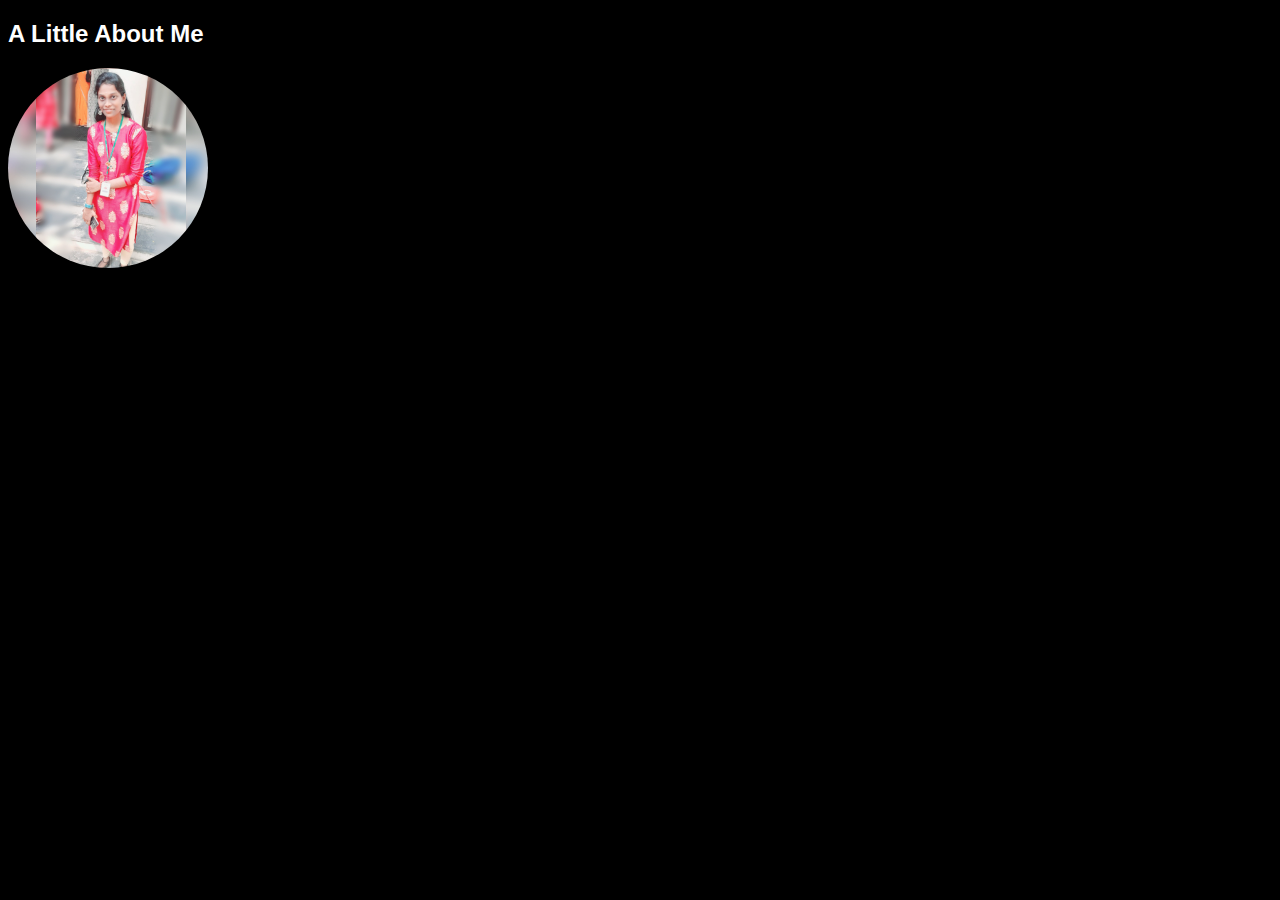
==== ashwi.html @ 584ba0c0 "intial update" ====
<!DOCTYPE html>
<html>
<head>
<meta name="viewport" content="width=device-width, initial-scale=1">
<style>
img {
  border-radius: 50%;
}
h2{
  font-family: "Comic Sans MS", cursive, sans-serif;
  color:white;
}
</style>
</head>
<body bgcolor="black">
<div class="container">
<h2>A Little About Me</h2></div>
<img src="ash.jpeg" alt="ash" style="width:200px">
</body>
</html>
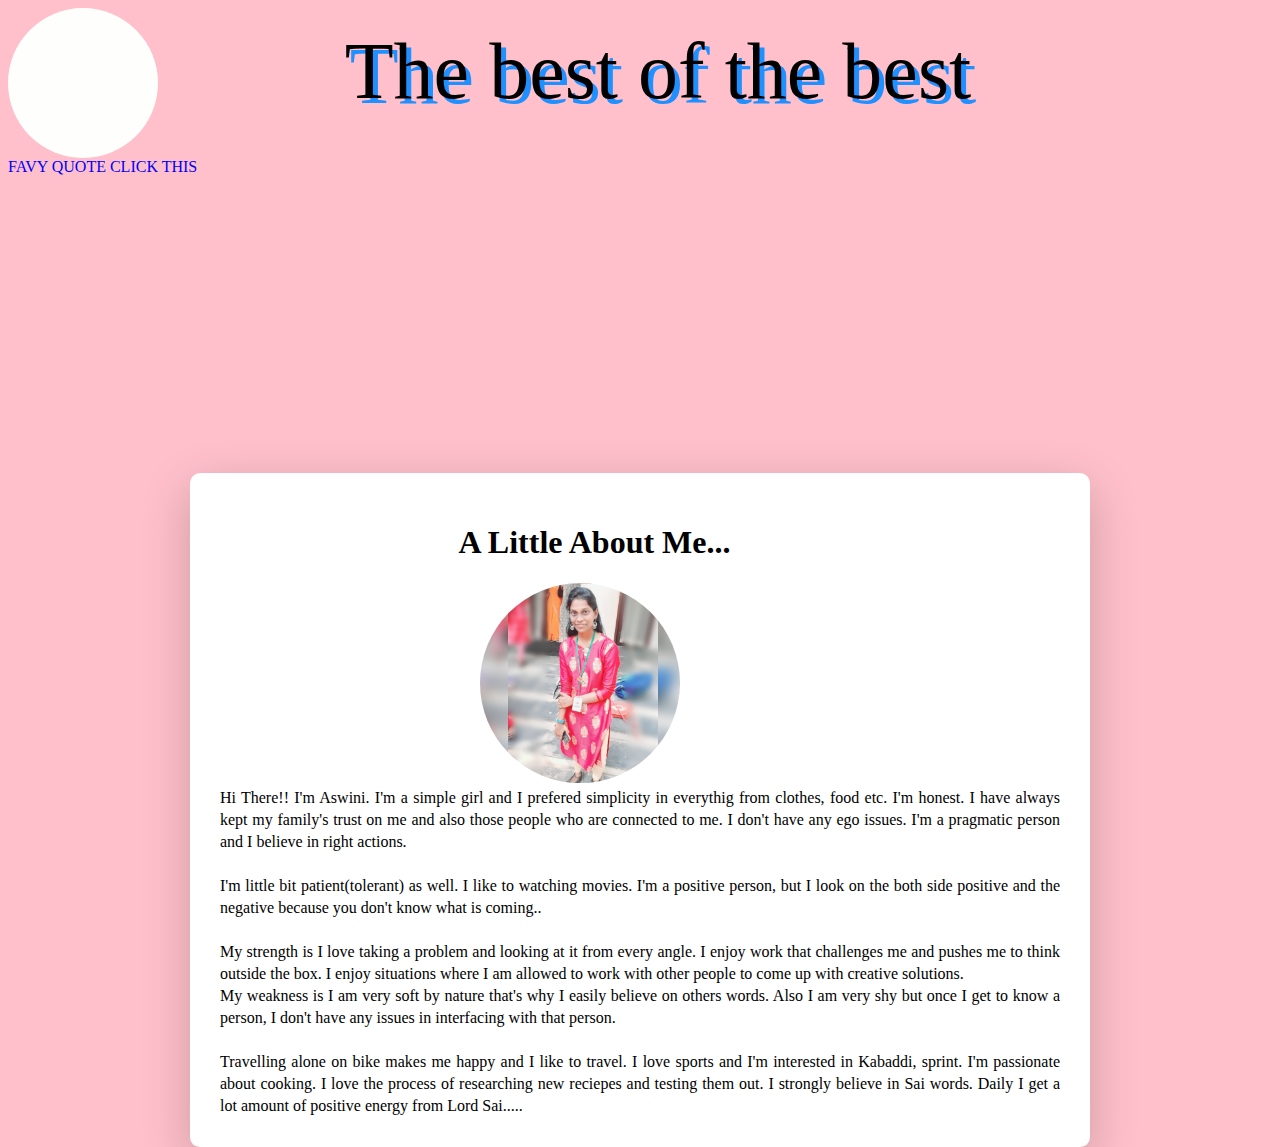
==== commit e8fa680f: "initial update" ====
--- a/ashwi.html
+++ b/ashwi.html
@@ -3,18 +3,105 @@
 <head>
 <meta name="viewport" content="width=device-width, initial-scale=1">
 <style>
-img {
-  border-radius: 50%;
-}
 h2{
   font-family: "Comic Sans MS", cursive, sans-serif;
   color:white;
 }
+p
+{
+font-family:Comic Sans MS;
+font-weight:40;
+margin:0;
+padding:0;
+text-align:justify;
+line-height:22px;
+}
+.dropdown {
+  
+  display: inline-block;
+  color:blue;
+  font-weight:50;
+  text-align:right;
+}
+
+.dropdown-content {
+  display: none;
+  position: absolute;
+  background-color: #f9f9f9;
+  min-width: 160px;
+  box-shadow: 0px 8px 16px 0px rgba(0,0,0,0.2);
+  padding: 12px 16px;
+  z-index: 1;
+  
+}
+
+.dropdown:hover .dropdown-content {
+  display: block;
+  
+}
+.container
+{
+position:absolute;
+top:90%;
+left:50%;
+transform:translate(-50%,-50%);
+width:900px;
+padding:30px;
+background:#fff;
+box-sizing:border-box;
+border-radius:10px;
+box-shadow:0 15px 50px rgba(0,0,0,.2);
+}
+.circle
+{
+width:200px;
+height:200px;
+border-radius:50%;
+float:left;
+shape-outside:circle();
+margin:30px 60px 30px 0;
+}
 </style>
 </head>
-<body bgcolor="black">
+<body bgcolor="pink">
+<div style="width:150px;height:150px;float:left;">
+<img src="ash.gif" style="width:150px;height:150px;border-radius:50%;"/>
+</div>
+<div style="width:1000px;height:150px;margin-left:150px;">
+<br/>
+<div style="text-align:center;font-size:80px;font-family:Comic Sans MS;text-shadow:5px 5px dodgerblue">
+The best of the best
+</div>
+</div>
+<div class="dropdown">
+  <span>FAVY QUOTE CLICK THIS</span>
+  <div class="dropdown-content">
+  <p>"TRAVEL SOLO MEANS GETTING TO KNOW THE REAL YOU!!!!!!!!"</p>
+  </div>
+</div>
 <div class="container">
-<h2>A Little About Me</h2></div>
-<img src="ash.jpeg" alt="ash" style="width:200px">
+<div class="circle"></div>
+<h1>A Little About Me...</h1>
+<img src="ash.jpeg" style=" border-radius: 50%; width:200px;"> 
+<p>Hi   There!!
+I'm Aswini.
+I'm a simple girl and I prefered simplicity in everythig from clothes, food etc.
+I'm honest.  I have always kept my family's trust on me and also those people  who are connected to me.
+I don't have any ego issues.
+I'm a pragmatic person and I believe in right actions. <br><br></p>
+<p>I'm little bit patient(tolerant) as well.
+I like to watching movies. I'm a positive person, but I look on the both side positive and the negative
+because you don't know what is coming..<br><br></p>
+<p>My strength is I love taking a problem and looking at it from every angle.  I enjoy work that challenges 
+me and pushes me to think outside the box.   
+I enjoy situations where I am allowed to work with other people to come up with creative solutions.<br></p>
+<p>My weakness is I am very soft by nature that's why I easily believe on others words.  Also I am very shy but once 
+I get to know a person, I don't have any issues in interfacing with that person.<br><br></p>
+<p>Travelling alone on bike makes me happy and I like to travel.
+I love sports and I'm interested in Kabaddi, sprint.
+I'm passionate about cooking.  I love the process of researching new reciepes and testing them out.
+I strongly believe in Sai words.  Daily  I get a lot amount of positive energy from Lord Sai.....  
+</p></center>
+</div>
 </body>
-</html> + </html>